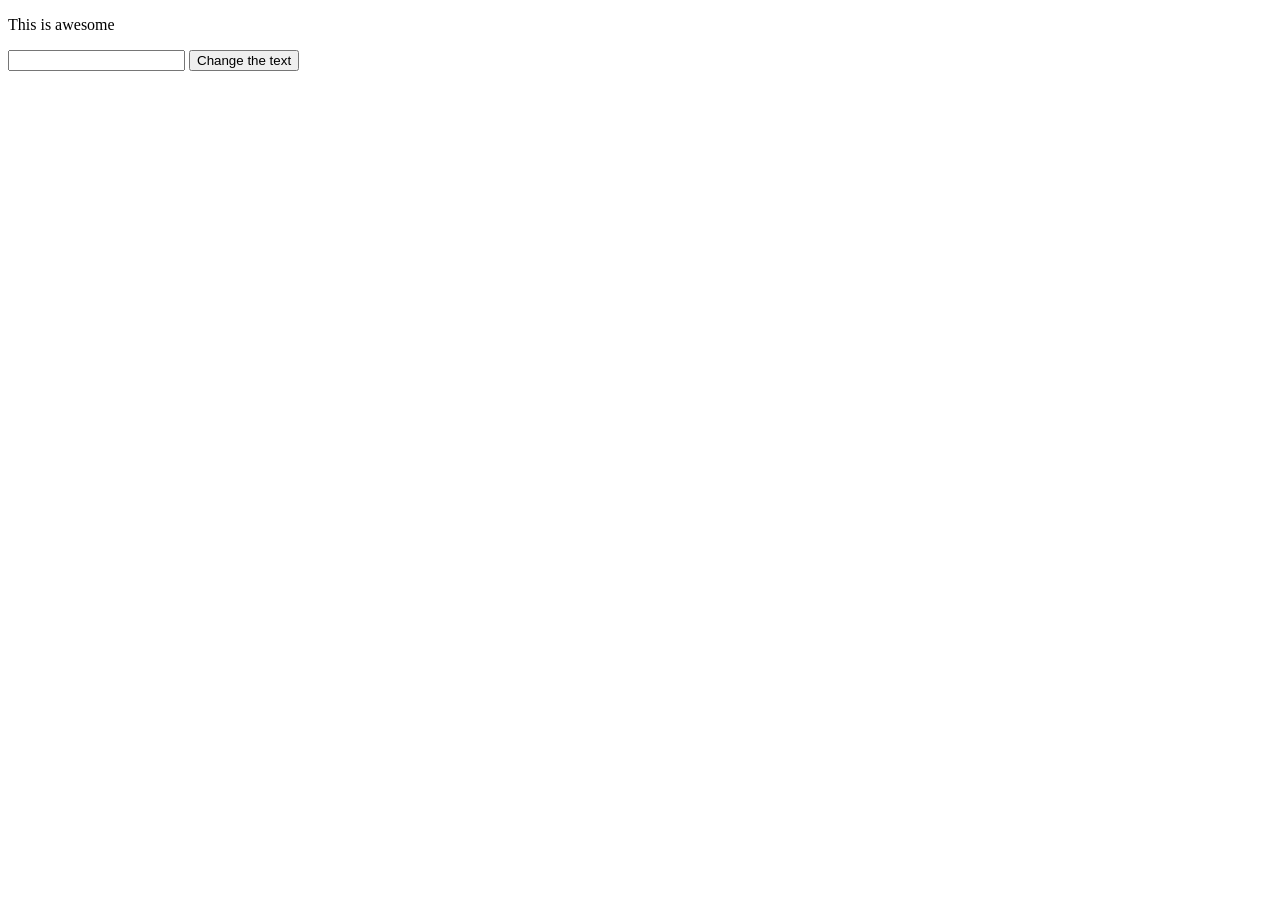
==== JS-Button-Input/index.html @ df7dc701 "javascript add" ====
<!DOCTYPE html>
<html lang="en">

    <head>
        <meta charset="UTF-8">
        <meta name="viewport"
            content="width=device-width, initial-scale=1.0">
        <meta http-equiv="X-UA-Compatible"
            content="ie=edge">
        <title>Document</title>
        <script src="script.js"></script>
    </head>

    <body>

        <p id="paragraphText">This is awesome</p>


        <!-- #4     and   #5        -->
        <!-- <button onclick="functionOne()">1</button>
        <button onclick="functionTwo()">2</button>
        <button onclick="functionThree()">3</button>-->

        <input type="text" id="changeUserText">
        <button onclick="changeTheText()">Change the
            text</button>






    </body>

</html>
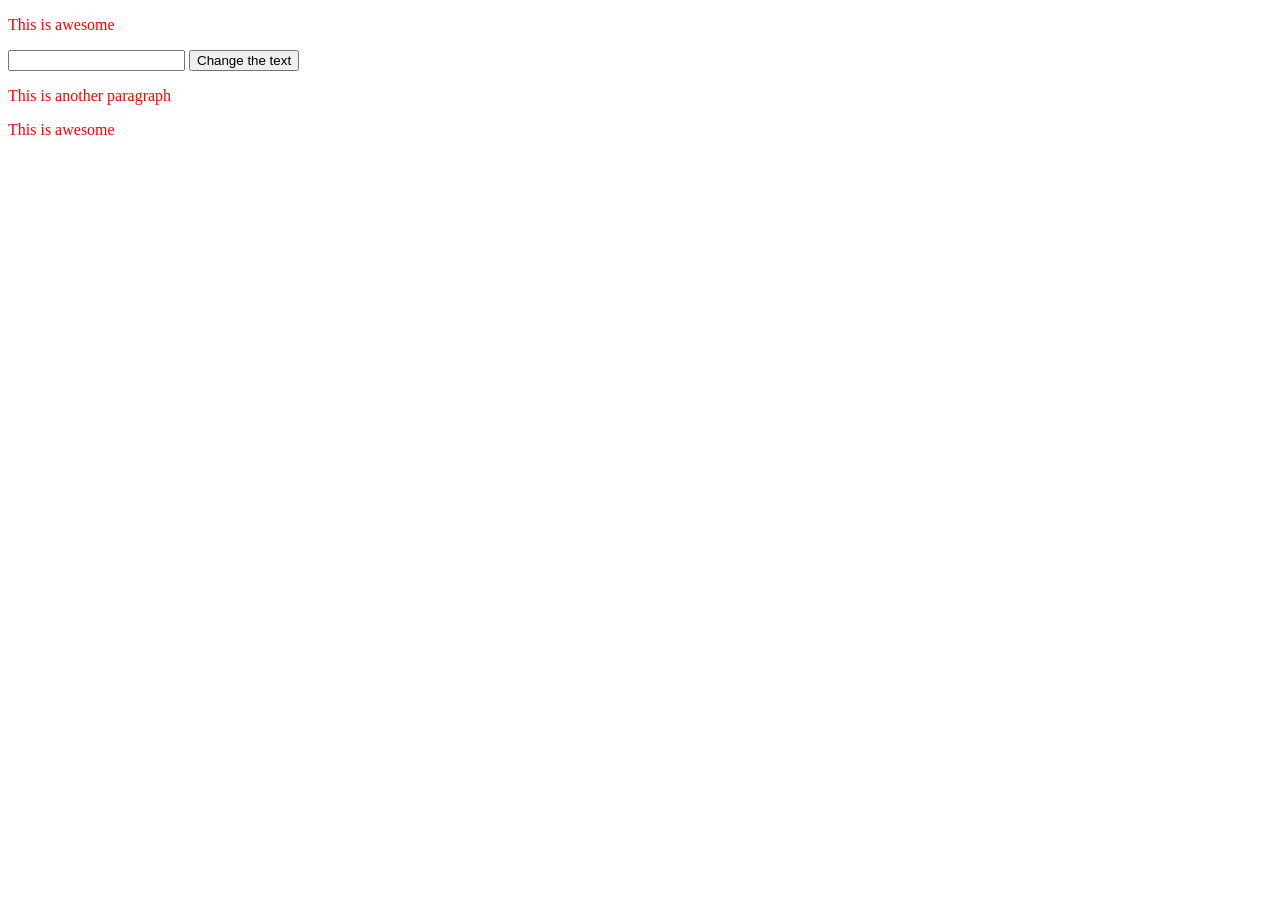
==== commit 602ea458: "commit java files" ====
--- a/JS-Button-Input/index.html
+++ b/JS-Button-Input/index.html
@@ -1,35 +1,32 @@
 <!DOCTYPE html>
 <html lang="en">
+  <head>
+    <meta charset="UTF-8" />
+    <meta name="viewport" content="width=device-width, initial-scale=1.0" />
+    <meta http-equiv="X-UA-Compatible" content="ie=edge" />
+    <title>Document</title>
+    <script src="script.js"></script>
 
-    <head>
-        <meta charset="UTF-8">
-        <meta name="viewport"
-            content="width=device-width, initial-scale=1.0">
-        <meta http-equiv="X-UA-Compatible"
-            content="ie=edge">
-        <title>Document</title>
-        <script src="script.js"></script>
-    </head>
+    <style>
+      p {
+        color: red;
+      }
+    </style>
+  </head>
 
-    <body>
+  <body>
+    <p id="paragraphText">This is awesome</p>
 
-        <p id="paragraphText">This is awesome</p>
-
-
-        <!-- #4     and   #5        -->
-        <!-- <button onclick="functionOne()">1</button>
+    <!-- #4     and   #5        -->
+    <!-- <button onclick="functionOne()">1</button>
         <button onclick="functionTwo()">2</button>
         <button onclick="functionThree()">3</button>-->
 
-        <input type="text" id="changeUserText">
-        <button onclick="changeTheText()">Change the
-            text</button>
+    <input type="text" id="changeUserText" />
+    <button onclick="changeTheText()">Change the text</button>
 
+    <p>This is another paragraph</p>
 
-
-
-
-
-    </body>
-
-</html>+    <p id="paragraphText">This is awesome</p>
+  </body>
+</html>
